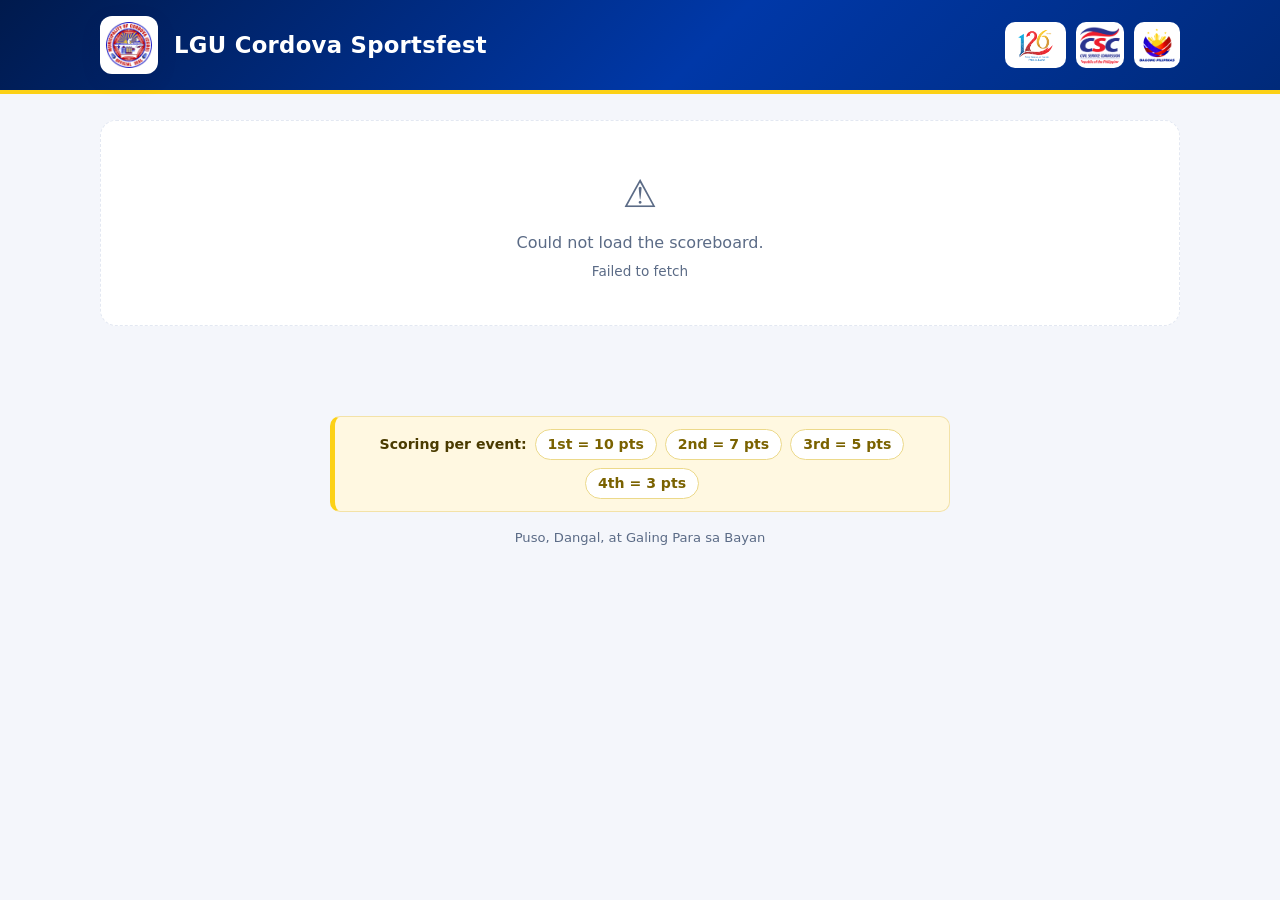
==== index.html @ ff340965 "Add forfeit option: no score, other team wins Co-Authored-By: Claude Opus 4.8 <noreply@anthropic.com" ====
<!DOCTYPE html>
<html lang="en">
<head>
  <meta charset="UTF-8" />
  <meta name="viewport" content="width=device-width, initial-scale=1.0" />
  <title>LGU Cordova Sportsfest</title>
  <link rel="icon" type="image/x-icon" href="img/favicon.ico" />
  <link rel="stylesheet" href="css/style.css?v=20260915031406" />
</head>
<body>
  <header class="site-header">
    <div class="header-inner">
      <img class="header-logo" src="img/cordova-logo.png" alt="Municipality of Cordova" />
      <div class="header-titles">
        <h1>LGU Cordova Sportsfest</h1>
      </div>
      <div class="header-partners">
        <img src="img/csc-theme.png" alt="126 Years" />
        <img src="img/csc-logo.png" alt="Civil Service Commission" />
        <img src="img/bagong-pilipinas.png" alt="Bagong Pilipinas" />
      </div>
    </div>
  </header>

  <main class="container" id="app">
    <!-- Rendered by js/app.js -->
  </main>

  <div class="footer">
    <div class="points-note">
      <strong>Scoring per event:</strong>
      <span class="pts-pill">1st = 10 pts</span>
      <span class="pts-pill">2nd = 7 pts</span>
      <span class="pts-pill">3rd = 5 pts</span>
      <span class="pts-pill">4th = 3 pts</span>
    </div>
    <div>Puso, Dangal, at Galing Para sa Bayan</div>
  </div>

  <script src="js/config.js?v=20260915031406"></script>
  <script src="js/data.js?v=20260915031406"></script>
  <script src="js/app.js?v=20260915031406"></script>
</body>
</html>
---- css/style.css ----
/* =============================================================
   CSC Scoreboard - Design system (shared by viewer + admin)
   Palette drawn from CSC / Philippine branding.
   ============================================================= */

:root {
  --blue:        #0038a8;   /* Philippine blue  */
  --blue-dark:   #002a7a;
  --blue-deep:   #001a4d;
  --red:         #ce1126;   /* Philippine red   */
  --gold:        #fcd116;   /* Philippine gold  */
  --ink:         #14213d;
  --muted:       #5b6b86;
  --line:        #e3e8f2;
  --bg:          #f4f6fb;
  --card:        #ffffff;
  --shadow:      0 6px 22px rgba(9, 30, 78, 0.08);
  --shadow-lg:   0 14px 40px rgba(9, 30, 78, 0.16);
  --radius:      16px;
  --radius-sm:   10px;

  /* Team colors */
  --t-royal-blue: #1d4ed8;
  --t-red:        #dc2626;
  --t-yellow:     #f5b301;
  --t-green:      #15a34a;
}

* { box-sizing: border-box; }

html, body { margin: 0; padding: 0; }

body {
  font-family: "Segoe UI", Roboto, system-ui, -apple-system, sans-serif;
  color: var(--ink);
  background: var(--bg);
  line-height: 1.5;
  -webkit-font-smoothing: antialiased;
}

a { color: var(--blue); }

/* ---- Top banner ------------------------------------------- */
.site-header {
  background: linear-gradient(135deg, var(--blue-deep), var(--blue) 55%, var(--blue-dark));
  color: #fff;
  border-bottom: 4px solid var(--gold);
}
.header-inner {
  max-width: 1120px;
  margin: 0 auto;
  padding: 16px 20px;
  display: flex;
  align-items: center;
  gap: 16px;
  flex-wrap: wrap;
}
.header-logo {
  height: 58px;
  width: auto;
  background: #fff;
  border-radius: 12px;
  padding: 6px;
  box-shadow: var(--shadow);
}
.header-titles { flex: 1; min-width: 220px; }
.header-titles h1 {
  margin: 0;
  font-size: 1.42rem;
  letter-spacing: .3px;
  line-height: 1.15;
}
.header-titles p {
  margin: 3px 0 0;
  font-size: .86rem;
  color: #dfe6ff;
  font-weight: 500;
}
.header-partners {
  display: flex;
  align-items: center;
  gap: 10px;
}
.header-partners img {
  height: 46px;
  width: auto;
  background: #fff;
  border-radius: 10px;
  padding: 4px;
}

/* nav pill (view / admin switch) */
.nav-link {
  display: inline-flex;
  align-items: center;
  gap: 7px;
  background: rgba(255, 255, 255, 0.14);
  color: #fff;
  border: 1px solid rgba(255, 255, 255, 0.35);
  padding: 8px 14px;
  border-radius: 999px;
  text-decoration: none;
  font-weight: 600;
  font-size: .86rem;
  transition: background .15s;
}
.nav-link:hover { background: rgba(255, 255, 255, 0.26); }

/* ---- Layout ----------------------------------------------- */
.container {
  max-width: 1120px;
  margin: 0 auto;
  padding: 26px 20px 60px;
}

.section-title {
  font-size: 1.16rem;
  margin: 34px 0 14px;
  display: flex;
  align-items: center;
  gap: 9px;
}
/* No extra gap above the very first heading on a page. */
#app > .section-title:first-child { margin-top: 0; }
.section-title .bar {
  width: 5px; height: 20px; border-radius: 3px;
  background: linear-gradient(var(--red), var(--gold));
}

/* ---- Breadcrumb ------------------------------------------- */
.breadcrumb {
  display: flex;
  flex-wrap: wrap;
  align-items: center;
  gap: 6px;
  margin-bottom: 18px;
  font-size: .92rem;
}
.breadcrumb button {
  background: none;
  border: none;
  color: var(--blue);
  font-weight: 600;
  cursor: pointer;
  padding: 2px 4px;
  font-size: .92rem;
}
.breadcrumb button:hover { text-decoration: underline; }
.breadcrumb .sep { color: var(--muted); }
.breadcrumb .current { color: var(--muted); font-weight: 600; }

/* ---- Cards grid (sports / categories) --------------------- */
.grid {
  display: grid;
  grid-template-columns: repeat(auto-fill, minmax(200px, 1fr));
  gap: 16px;
}
.tile {
  background: var(--card);
  border: 1px solid var(--line);
  border-radius: var(--radius);
  padding: 22px 20px;
  cursor: pointer;
  text-align: left;
  box-shadow: var(--shadow);
  transition: transform .14s, box-shadow .14s, border-color .14s;
  display: flex;
  flex-direction: column;
  gap: 10px;
  font: inherit;
  color: inherit;
}
.tile:hover {
  transform: translateY(-3px);
  box-shadow: var(--shadow-lg);
  border-color: #c9d5f0;
}
.tile .emoji {
  font-size: 2.1rem;
  line-height: 1;
}
.tile .tile-name { font-size: 1.12rem; font-weight: 700; }
.tile .tile-meta { font-size: .82rem; color: var(--muted); }
.tile .chev { color: var(--blue); font-weight: 700; align-self: flex-end; margin-top: auto; }

/* ---- Standings -------------------------------------------- */
.standings {
  display: grid;
  grid-template-columns: repeat(auto-fit, minmax(150px, 1fr));
  gap: 12px;
  margin-bottom: 30px;
}
.stand-card {
  border: none;
  font: inherit;
  text-align: left;
  width: 100%;
  cursor: pointer;
  border-radius: var(--radius);
  padding: 16px 18px;
  color: #fff;
  box-shadow: var(--shadow);
  position: relative;
  overflow: hidden;
  transition: transform .14s, box-shadow .14s;
}
.stand-card:hover { transform: translateY(-3px); box-shadow: var(--shadow-lg); }
.stand-card .rank {
  position: absolute; top: 10px; right: 14px;
  font-size: .78rem; opacity: .8; font-weight: 700;
}
.stand-card .name { font-weight: 700; font-size: 1rem; }
.stand-card .wins { font-size: 2rem; font-weight: 800; line-height: 1.1; }
.stand-card .sub { font-size: .78rem; opacity: .9; }
.stand-card .stand-more { font-size: .74rem; font-weight: 700; opacity: .85; display: block; margin-top: 8px; }

/* ---- Champions board -------------------------------------- */
.champ-list {
  display: grid;
  grid-template-columns: repeat(auto-fill, minmax(280px, 1fr));
  gap: 10px;
  margin-bottom: 30px;
}
.champ-row {
  background: var(--card);
  border: 1px solid var(--line);
  border-left: 4px solid var(--gold);
  border-radius: var(--radius-sm);
  box-shadow: var(--shadow);
  padding: 12px 16px;
  display: flex;
  align-items: center;
  justify-content: space-between;
  gap: 12px;
  font: inherit;
  color: inherit;
  text-align: left;
  width: 100%;
  cursor: pointer;
  transition: transform .12s, box-shadow .12s;
}
.champ-row.static { cursor: default; }
.champ-row:not(.static):hover { transform: translateY(-2px); box-shadow: var(--shadow-lg); }
.champ-cat { font-weight: 700; font-size: .9rem; }
.champ-teams { display: flex; align-items: center; gap: 8px; white-space: nowrap; }
.champ-medal { font-size: 1.05rem; }
.champ-team { display: inline-flex; align-items: center; gap: 6px; font-weight: 800; }

/* ---- Team breakdown --------------------------------------- */
.team-hero {
  display: flex;
  justify-content: space-between;
  align-items: center;
  gap: 16px;
  border-radius: var(--radius);
  padding: 20px 24px;
  box-shadow: var(--shadow);
  margin-bottom: 10px;
}
.team-hero-name { font-size: 1.5rem; font-weight: 800; }
.team-hero-sub { font-size: .86rem; opacity: .9; margin-top: 2px; }
.team-hero-pts { text-align: right; }
.team-hero-pts .big { font-size: 2.4rem; font-weight: 800; line-height: 1; }
.team-hero-pts .lbl { font-size: .74rem; opacity: .9; text-transform: uppercase; letter-spacing: .4px; }

.tb-list { display: flex; flex-direction: column; gap: 8px; }
.tb-row {
  background: var(--card);
  border: 1px solid var(--line);
  border-radius: var(--radius-sm);
  box-shadow: var(--shadow);
  padding: 12px 16px;
  display: flex;
  align-items: center;
  justify-content: space-between;
  gap: 12px;
  font: inherit;
  color: inherit;
  text-align: left;
  width: 100%;
  cursor: pointer;
  transition: transform .12s, box-shadow .12s;
}
.tb-row.static { cursor: default; }
.tb-row:not(.static):hover { transform: translateY(-2px); box-shadow: var(--shadow-lg); }
.tb-name { font-weight: 700; }
.tb-record { font-weight: 500; color: var(--muted); font-size: .84rem; }
.tb-right { display: flex; align-items: center; gap: 12px; white-space: nowrap; }
.tb-place { font-weight: 700; font-size: .84rem; }
.tb-place.tbd { color: var(--muted); }
.tb-pts { font-weight: 800; color: var(--green); min-width: 56px; text-align: right; }

/* ---- Scoring note ----------------------------------------- */
.points-note {
  display: flex;
  flex-wrap: wrap;
  align-items: center;
  gap: 8px;
  margin: -18px 0 30px;
  padding: 12px 16px;
  background: #fff8e1;
  border: 1px solid #f3e2a8;
  border-left: 5px solid var(--gold);
  border-radius: var(--radius-sm);
  font-size: .88rem;
  color: #6b5600;
}
.points-note strong { color: #4a3b00; }
.footer .points-note {
  margin: 0 auto 16px;
  max-width: 620px;
  justify-content: center;
}
.pts-pill {
  background: #fff;
  border: 1px solid #ecd98a;
  border-radius: 999px;
  padding: 4px 12px;
  font-weight: 700;
  color: #7a6200;
}

/* ---- Sub-title (within a category view) ------------------- */
.sub-title {
  font-size: 1rem;
  margin: 26px 0 12px;
  color: var(--ink);
  display: flex;
  align-items: baseline;
  gap: 8px;
}
.sub-title .seed-hint {
  font-size: .78rem;
  font-weight: 500;
  color: var(--muted);
}

/* ---- Round-robin standings table -------------------------- */
.table-wrap { overflow-x: auto; }
.rr-table {
  width: 100%;
  border-collapse: collapse;
  background: var(--card);
  border: 1px solid var(--line);
  border-radius: var(--radius);
  overflow: hidden;
  box-shadow: var(--shadow);
  font-size: .92rem;
}
.rr-table th, .rr-table td {
  padding: 11px 14px;
  text-align: center;
  border-bottom: 1px solid var(--line);
}
.rr-table th {
  background: var(--blue);
  color: #fff;
  font-size: .78rem;
  text-transform: uppercase;
  letter-spacing: .4px;
}
.rr-table td:nth-child(2) { text-align: left; font-weight: 700; }
.rr-table tbody tr:last-child td { border-bottom: none; }
.rr-table tbody tr:nth-child(1) td.seed { color: var(--gold); }
.rr-table .seed { font-weight: 800; }
.rr-table .team-dot { vertical-align: middle; margin-right: 6px; }

/* ---- Final placements ------------------------------------- */
.placements {
  display: grid;
  grid-template-columns: repeat(auto-fit, minmax(130px, 1fr));
  gap: 12px;
}
.place-cell {
  background: var(--card);
  border: 1px solid var(--line);
  border-top: 4px solid var(--gold);
  border-radius: var(--radius);
  box-shadow: var(--shadow);
  padding: 14px 12px;
  text-align: center;
  display: flex;
  flex-direction: column;
  align-items: center;
  gap: 6px;
}
.place-cell.tbd { opacity: .6; }
.place-cell .place-rank { font-size: 1.6rem; font-weight: 800; }
.place-cell .place-team { font-weight: 700; }
.place-cell .place-pts {
  font-size: .8rem;
  font-weight: 700;
  color: var(--green);
}

/* ---- Stage badges ----------------------------------------- */
.badge.stage-rr    { background: #eaf0fb; color: var(--blue); }
.badge.stage-final { background: var(--gold); color: #4a3b00; }
.match-badges { display: flex; flex-direction: column; gap: 6px; align-items: flex-end; }
.sb-stage {
  display: inline-block;
  align-self: flex-start;
  background: var(--gold);
  color: #4a3b00;
  font-size: .68rem;
  font-weight: 800;
  text-transform: uppercase;
  letter-spacing: .4px;
  padding: 2px 8px;
  border-radius: 999px;
}

/* ---- Home games schedule ---------------------------------- */
.sched-controls {
  display: flex;
  align-items: center;
  gap: 10px;
  flex-wrap: wrap;
  margin-bottom: 14px;
}
.sched-controls input[type="date"] {
  padding: 8px 12px;
  border: 1px solid var(--line);
  border-radius: var(--radius-sm);
  font: inherit;
  color: var(--ink);
  background: #fff;
}
.sched-count { font-size: .84rem; color: var(--muted); font-weight: 600; }

.sched-list { display: flex; flex-direction: column; gap: 10px; margin-bottom: 30px; }
.sched-row {
  background: var(--card);
  border: 1px solid var(--line);
  border-left: 4px solid var(--blue);
  border-radius: var(--radius);
  box-shadow: var(--shadow);
  padding: 12px 16px;
  display: grid;
  grid-template-columns: 84px 1fr auto;
  gap: 14px;
  align-items: center;
  cursor: pointer;
  text-align: left;
  font: inherit;
  color: inherit;
  transition: transform .12s, box-shadow .12s;
}
.sched-row:hover { transform: translateY(-2px); box-shadow: var(--shadow-lg); }
.sched-time {
  font-weight: 800;
  color: var(--blue);
  font-size: .9rem;
  border-right: 1px solid var(--line);
  padding-right: 12px;
}
.sched-main { display: flex; flex-direction: column; gap: 4px; min-width: 0; }
.sched-sport { font-size: .78rem; font-weight: 700; color: var(--muted); }
.sched-teams { font-weight: 700; display: flex; align-items: center; gap: 7px; flex-wrap: wrap; }
.sched-teams .team-dot { vertical-align: middle; }
.sched-right { display: flex; align-items: center; gap: 10px; white-space: nowrap; }
.sched-score { font-weight: 800; }

@media (max-width: 640px) {
  .sched-row { grid-template-columns: 70px 1fr; }
  .sched-right { grid-column: 1 / -1; justify-content: flex-start; }
}

/* ---- Home scoreboard (latest results) --------------------- */
.scoreboard {
  display: grid;
  grid-template-columns: repeat(auto-fill, minmax(250px, 1fr));
  gap: 14px;
  margin-bottom: 30px;
}
.scoreboard-card {
  background: var(--card);
  border: 1px solid var(--line);
  border-top: 4px solid var(--blue);
  border-radius: var(--radius);
  box-shadow: var(--shadow);
  padding: 14px 16px;
  cursor: pointer;
  text-align: left;
  font: inherit;
  color: inherit;
  display: flex;
  flex-direction: column;
  gap: 8px;
  transition: transform .14s, box-shadow .14s;
}
.scoreboard-card:hover { transform: translateY(-3px); box-shadow: var(--shadow-lg); }
.sb-head {
  display: flex;
  justify-content: space-between;
  align-items: center;
  gap: 8px;
  font-size: .78rem;
  font-weight: 700;
  color: var(--blue);
}
.sb-head .sb-date { color: var(--muted); font-weight: 600; white-space: nowrap; }
.sb-team {
  display: flex;
  align-items: center;
  gap: 9px;
  font-weight: 700;
  padding: 4px 0;
}
.sb-team .sb-name { flex: 1; }
.sb-team .sb-score {
  font-size: 1.3rem;
  font-weight: 800;
  min-width: 30px;
  text-align: right;
}
.sb-team.win .sb-score { color: var(--green); }
.sb-team.win .sb-name::after { content: " 🏆"; font-size: .85rem; }
.sb-foot {
  border-top: 1px dashed var(--line);
  padding-top: 7px;
  font-size: .78rem;
  color: var(--muted);
  font-weight: 600;
}

/* ---- Special event card rows ------------------------------ */
.ev-row {
  display: flex;
  align-items: center;
  gap: 9px;
  padding: 5px 0;
  font-weight: 700;
}
.ev-row .ev-place {
  min-width: 34px;
  font-size: .82rem;
  font-weight: 800;
  color: var(--blue);
}
.ev-row .ev-name { flex: 1; }
.ev-row .ev-pts {
  font-weight: 800;
  color: var(--green);
}

/* ---- Tabs (upcoming / results) ---------------------------- */
.tabs {
  display: inline-flex;
  background: #e9eefb;
  border-radius: 999px;
  padding: 4px;
  margin-bottom: 18px;
  gap: 4px;
}
.tabs button {
  border: none;
  background: none;
  padding: 8px 18px;
  border-radius: 999px;
  cursor: pointer;
  font-weight: 600;
  color: var(--muted);
  font-size: .9rem;
}
.tabs button.active {
  background: #fff;
  color: var(--blue);
  box-shadow: var(--shadow);
}

/* ---- Match rows ------------------------------------------- */
.match-list { display: flex; flex-direction: column; gap: 12px; }

.match {
  background: var(--card);
  border: 1px solid var(--line);
  border-radius: var(--radius);
  box-shadow: var(--shadow);
  padding: 16px 18px;
  display: grid;
  grid-template-columns: 130px 1fr auto;
  gap: 16px;
  align-items: center;
}
.match .when {
  font-size: .82rem;
  color: var(--muted);
  border-right: 1px solid var(--line);
  padding-right: 14px;
}
.match .when .date { font-weight: 700; color: var(--ink); font-size: .9rem; }
.match .when .venue { margin-top: 4px; }

.teams-row {
  display: flex;
  align-items: center;
  gap: 12px;
  flex-wrap: wrap;
}
.team-chip {
  display: inline-flex;
  align-items: center;
  gap: 8px;
  font-weight: 700;
}
.team-dot {
  width: 16px; height: 16px; border-radius: 50%;
  border: 2px solid rgba(0,0,0,0.12);
  flex-shrink: 0;
}
.vs { color: var(--muted); font-weight: 700; font-size: .8rem; }
.score {
  font-weight: 800;
  font-size: 1.15rem;
  min-width: 26px;
  text-align: center;
}
.score.win { color: var(--green); }

.badge {
  font-size: .72rem;
  font-weight: 700;
  padding: 4px 10px;
  border-radius: 999px;
  text-transform: uppercase;
  letter-spacing: .4px;
  white-space: nowrap;
}
.badge.scheduled { background: #fff5d6; color: #8a6d00; }
.badge.final     { background: #e2f6ea; color: #12703f; }
.badge.forfeit   { background: #f0e6f7; color: #6b3fa0; }
.badge.win-tag   { background: var(--gold); color: #4a3b00; }

.winner-line {
  grid-column: 1 / -1;
  font-size: .82rem;
  color: var(--muted);
  border-top: 1px dashed var(--line);
  padding-top: 8px;
}
.winner-line strong { color: var(--ink); }

/* ---- Empty state ------------------------------------------ */
.empty {
  text-align: center;
  padding: 44px 20px;
  color: var(--muted);
  background: var(--card);
  border: 1px dashed var(--line);
  border-radius: var(--radius);
}
.empty .big { font-size: 2.4rem; margin-bottom: 8px; }

/* =============================================================
   Admin
   ============================================================= */
.admin-bar { background: linear-gradient(135deg, var(--red), #a50e1f); }

.panel {
  background: var(--card);
  border: 1px solid var(--line);
  border-radius: var(--radius);
  box-shadow: var(--shadow);
  padding: 22px;
  margin-bottom: 22px;
}
.panel h2 { margin: 0 0 16px; font-size: 1.1rem; }

.form-grid {
  display: grid;
  grid-template-columns: repeat(2, 1fr);
  gap: 14px 16px;
}
.field { display: flex; flex-direction: column; gap: 6px; }
.field.full { grid-column: 1 / -1; }
.field label { font-size: .82rem; font-weight: 700; color: var(--muted); }
.field input,
.field select {
  padding: 10px 12px;
  border: 1px solid var(--line);
  border-radius: var(--radius-sm);
  font: inherit;
  color: var(--ink);
  background: #fff;
}
.field input:focus,
.field select:focus {
  outline: none;
  border-color: var(--blue);
  box-shadow: 0 0 0 3px rgba(0, 56, 168, 0.12);
}
.field select:disabled { background: #f1f3f9; color: var(--muted); }
.field label.chk {
  display: flex;
  align-items: center;
  gap: 8px;
  font-weight: 600;
  color: var(--ink);
  cursor: pointer;
}
.field label.chk input { width: auto; }

.btn {
  border: none;
  border-radius: var(--radius-sm);
  padding: 11px 20px;
  font: inherit;
  font-weight: 700;
  cursor: pointer;
  transition: filter .15s, transform .05s;
}
.btn:active { transform: translateY(1px); }
.btn-primary { background: var(--blue); color: #fff; }
.btn-primary:hover { filter: brightness(1.08); }
.btn-red { background: var(--red); color: #fff; }
.btn-ghost { background: #eef2fb; color: var(--blue); }
.btn-sm { padding: 6px 12px; font-size: .82rem; }

.form-actions { margin-top: 18px; display: flex; gap: 10px; flex-wrap: wrap; }

/* admin filter row */
.admin-filter {
  display: flex;
  gap: 12px;
  flex-wrap: wrap;
  align-items: flex-end;
  margin-bottom: 18px;
}
.admin-filter .field { min-width: 180px; }

/* admin match table */
.adm-match {
  border: 1px solid var(--line);
  border-radius: var(--radius-sm);
  padding: 14px 16px;
  display: grid;
  grid-template-columns: 1fr auto;
  gap: 12px;
  align-items: center;
  margin-bottom: 10px;
  background: #fff;
}
.adm-match .meta { font-size: .82rem; color: var(--muted); margin-top: 3px; }
.adm-match .cat  { font-size: .78rem; color: var(--blue); font-weight: 700; }
.adm-actions { display: flex; gap: 8px; flex-wrap: wrap; justify-content: flex-end; }

.hint { font-size: .82rem; color: var(--muted); margin: -6px 0 12px; }

/* set-score grid (volleyball, best of 3) */
.sets-grid { display: flex; flex-direction: column; gap: 8px; max-width: 360px; }
.sets-head, .set-row {
  display: grid;
  grid-template-columns: 70px 1fr 1fr;
  gap: 10px;
  align-items: center;
}
.sets-head span {
  font-size: .74rem;
  font-weight: 700;
  color: var(--muted);
  text-align: center;
}
.sets-head span:first-child { text-align: left; }
.set-row .set-lbl { font-weight: 700; font-size: .85rem; }
.set-row input {
  padding: 8px 10px;
  border: 1px solid var(--line);
  border-radius: 8px;
  font: inherit;
  text-align: center;
}
.sets-note { color: var(--muted); font-weight: 600; }

/* inline per-set quick editor in the admin list */
.quick-sets { margin-top: 10px; max-width: 320px; display: flex; flex-direction: column; gap: 6px; }
.qs-head, .qs-row {
  display: grid;
  grid-template-columns: 56px 1fr 1fr;
  gap: 8px;
  align-items: center;
}
.qs-head span {
  font-size: .72rem;
  font-weight: 700;
  color: var(--muted);
  text-align: center;
}
.qs-head span:first-child { text-align: left; }
.qs-row input {
  padding: 6px 8px;
  border: 1px solid var(--line);
  border-radius: 8px;
  font: inherit;
  text-align: center;
  width: 100%;
}
.quick-sets .btn { margin-top: 4px; align-self: flex-start; }

/* placement rows in the special-events form */
.ev-place-row {
  display: flex;
  align-items: center;
  gap: 10px;
  padding: 8px 10px;
  border: 1px solid var(--line);
  border-radius: var(--radius-sm);
  margin-bottom: 8px;
  background: #fbfcfe;
}
.ev-place-row .ev-place-team { flex: 1; font-weight: 700; }
.ev-place-row select {
  padding: 8px 10px;
  border: 1px solid var(--line);
  border-radius: 8px;
  font: inherit;
  background: #fff;
  min-width: 160px;
}

/* toast */
.toast {
  position: fixed;
  bottom: 22px; left: 50%;
  transform: translateX(-50%) translateY(20px);
  background: var(--ink);
  color: #fff;
  padding: 12px 22px;
  border-radius: 999px;
  font-weight: 600;
  box-shadow: var(--shadow-lg);
  opacity: 0;
  pointer-events: none;
  transition: opacity .2s, transform .2s;
  z-index: 50;
}
.toast.show { opacity: 1; transform: translateX(-50%) translateY(0); }

/* inline score editor */
.score-edit {
  display: flex;
  align-items: center;
  gap: 8px;
  flex-wrap: wrap;
  margin-top: 8px;
}
.score-edit input {
  width: 64px;
  padding: 7px 8px;
  border: 1px solid var(--line);
  border-radius: 8px;
  font: inherit;
  text-align: center;
}
.score-edit .lbl { font-size: .8rem; font-weight: 700; color: var(--muted); }

.footer {
  text-align: center;
  color: var(--muted);
  font-size: .82rem;
  padding: 30px 20px 44px;
}

/* ---- Documentation (collapsible) -------------------------- */
.doc {
  border: 1px solid var(--line);
  border-radius: var(--radius-sm);
  margin-bottom: 10px;
  overflow: hidden;
  background: #fbfcfe;
}
.doc > summary {
  cursor: pointer;
  padding: 12px 16px;
  font-weight: 700;
  color: var(--blue);
  list-style: none;
  display: flex;
  align-items: center;
  gap: 8px;
}
.doc > summary::-webkit-details-marker { display: none; }
.doc > summary::before {
  content: "▸";
  font-size: .85rem;
  transition: transform .15s;
}
.doc[open] > summary::before { transform: rotate(90deg); }
.doc[open] > summary { border-bottom: 1px solid var(--line); background: #fff; }
.doc-body { padding: 12px 18px 16px; font-size: .9rem; color: var(--ink); }
.doc-body p { margin: 0 0 10px; }
.doc-body p:last-child { margin-bottom: 0; }
.doc-body ul, .doc-body ol { margin: 0 0 10px; padding-left: 20px; }
.doc-body li { margin-bottom: 4px; }

/* ---- Workflow --------------------------------------------- */
.wf-phase { margin-bottom: 22px; }
.wf-phase:last-child { margin-bottom: 0; }
.wf-title {
  font-size: .96rem;
  margin: 0 0 12px;
  color: var(--blue);
  padding-bottom: 6px;
  border-bottom: 2px solid var(--line);
}
.wf-steps { display: flex; flex-direction: column; gap: 10px; }
.wf-step {
  display: flex;
  align-items: flex-start;
  gap: 12px;
  font-size: .9rem;
  line-height: 1.5;
}
.wf-num {
  flex: 0 0 26px;
  height: 26px;
  border-radius: 50%;
  background: var(--blue);
  color: #fff;
  font-weight: 800;
  font-size: .82rem;
  display: flex;
  align-items: center;
  justify-content: center;
}

/* ---- Changelog -------------------------------------------- */
.changelog { display: flex; flex-direction: column; gap: 16px; }
.cl-entry {
  border-left: 3px solid var(--gold);
  padding-left: 14px;
}
.cl-date {
  font-weight: 800;
  color: var(--ink);
  font-size: .9rem;
  margin-bottom: 6px;
}
.cl-entry ul { margin: 0; padding-left: 18px; }
.cl-entry li { font-size: .88rem; color: var(--muted); margin-bottom: 4px; }

/* ---- Admin sidebar layout --------------------------------- */
.admin-layout { display: flex; gap: 22px; align-items: flex-start; }
.admin-sidebar {
  flex: 0 0 200px;
  position: sticky;
  top: 20px;
  display: flex;
  flex-direction: column;
  gap: 6px;
  background: var(--card);
  border: 1px solid var(--line);
  border-radius: var(--radius);
  box-shadow: var(--shadow);
  padding: 12px;
}
.side-link {
  text-align: left;
  border: none;
  background: none;
  padding: 10px 12px;
  border-radius: var(--radius-sm);
  font: inherit;
  font-weight: 600;
  color: var(--ink);
  cursor: pointer;
  display: flex;
  align-items: center;
  gap: 9px;
  transition: background .12s, color .12s;
}
.side-link:hover { background: #eef2fb; }
.side-link.active { background: var(--blue); color: #fff; }
.admin-main { flex: 1; min-width: 0; }
.admin-main .panel:first-child { margin-top: 0; }
.admin-view[hidden] { display: none; }

@media (max-width: 760px) {
  .admin-layout { flex-direction: column; }
  .admin-sidebar {
    position: static;
    flex-direction: row;
    flex-wrap: wrap;
    width: 100%;
  }
  .side-link { flex: 1 1 auto; justify-content: center; }
}

/* ---- Admin login ------------------------------------------ */
.login-panel { max-width: 420px; margin: 40px auto; }
.login-panel .field { margin-bottom: 14px; }
.login-error {
  color: var(--red);
  font-size: .85rem;
  font-weight: 600;
  min-height: 1.1em;
  margin-bottom: 8px;
}
.admin-user-box {
  display: flex;
  align-items: center;
  gap: 10px;
  color: #fff;
  font-size: .84rem;
  font-weight: 600;
}
.admin-user-box #admin-user { opacity: .92; }

/* ---- Responsive ------------------------------------------- */
@media (max-width: 640px) {
  .header-titles h1 { font-size: 1.12rem; }
  .header-partners { display: none; }
  .match { grid-template-columns: 1fr; }
  .match .when { border-right: none; border-bottom: 1px solid var(--line); padding: 0 0 10px; }
  .form-grid { grid-template-columns: 1fr; }
  .adm-match { grid-template-columns: 1fr; }
  .adm-actions { justify-content: flex-start; }
}
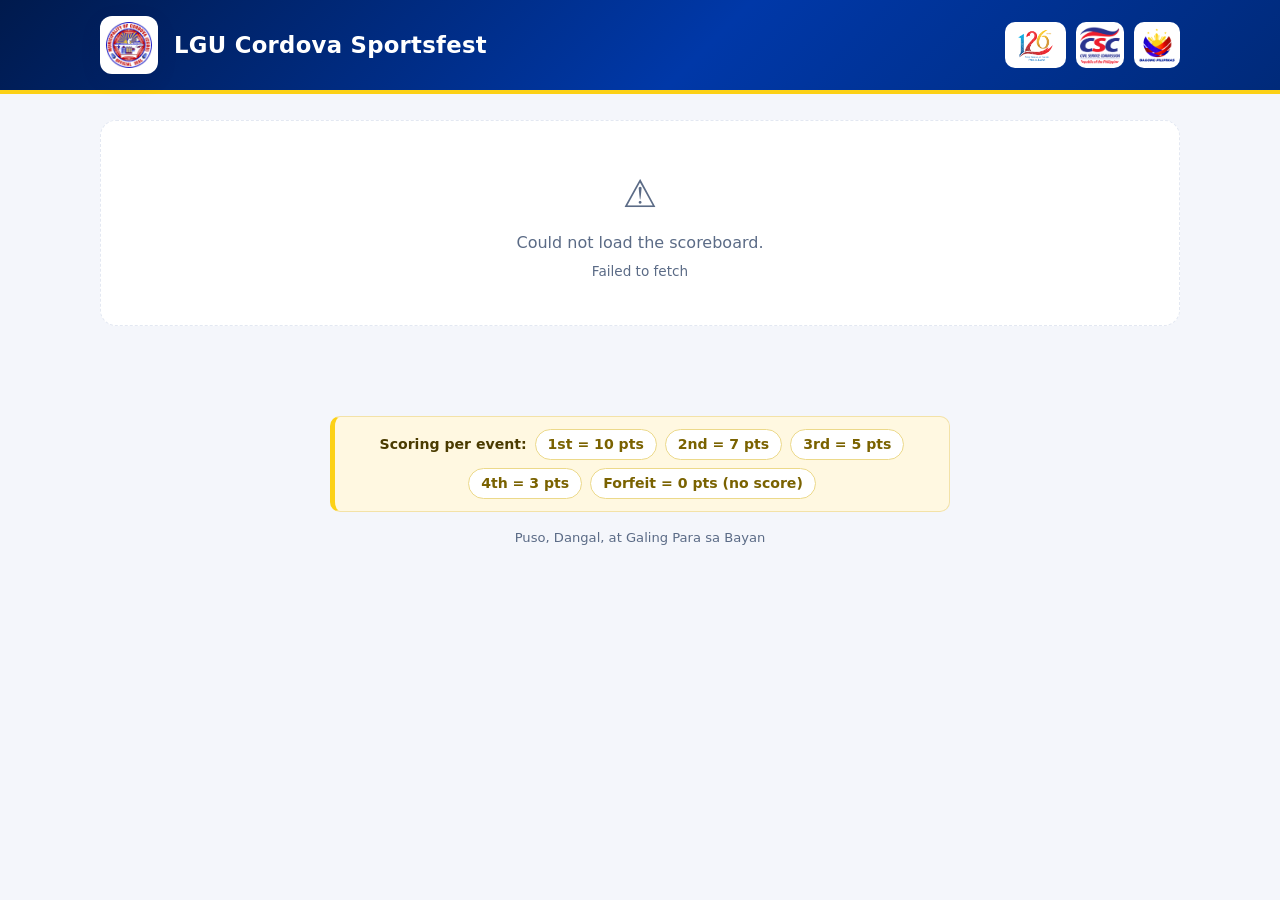
==== commit 3a0c115f: "Note forfeit = 0 pts in the scoring footer Co-Authored-By: Claude Opus 4.8 <noreply@anthropic.com>" ====
--- a/index.html
+++ b/index.html
@@ -5,7 +5,7 @@
   <meta name="viewport" content="width=device-width, initial-scale=1.0" />
   <title>LGU Cordova Sportsfest</title>
   <link rel="icon" type="image/x-icon" href="img/favicon.ico" />
-  <link rel="stylesheet" href="css/style.css?v=20260915031406" />
+  <link rel="stylesheet" href="css/style.css?v=20260915033442" />
 </head>
 <body>
   <header class="site-header">
@@ -33,12 +33,13 @@
       <span class="pts-pill">2nd = 7 pts</span>
       <span class="pts-pill">3rd = 5 pts</span>
       <span class="pts-pill">4th = 3 pts</span>
+      <span class="pts-pill">Forfeit = 0 pts (no score)</span>
     </div>
     <div>Puso, Dangal, at Galing Para sa Bayan</div>
   </div>
 
-  <script src="js/config.js?v=20260915031406"></script>
-  <script src="js/data.js?v=20260915031406"></script>
-  <script src="js/app.js?v=20260915031406"></script>
+  <script src="js/config.js?v=20260915033442"></script>
+  <script src="js/data.js?v=20260915033442"></script>
+  <script src="js/app.js?v=20260915033442"></script>
 </body>
 </html>
--- a/css/style.css
+++ b/css/style.css
@@ -288,6 +288,7 @@
 .tb-right { display: flex; align-items: center; gap: 12px; white-space: nowrap; }
 .tb-place { font-weight: 700; font-size: .84rem; }
 .tb-place.tbd { color: var(--muted); }
+.tb-place.forfeit-label { color: #6b3fa0; }
 .tb-pts { font-weight: 800; color: var(--green); min-width: 56px; text-align: right; }
 
 /* ---- Scoring note ----------------------------------------- */
